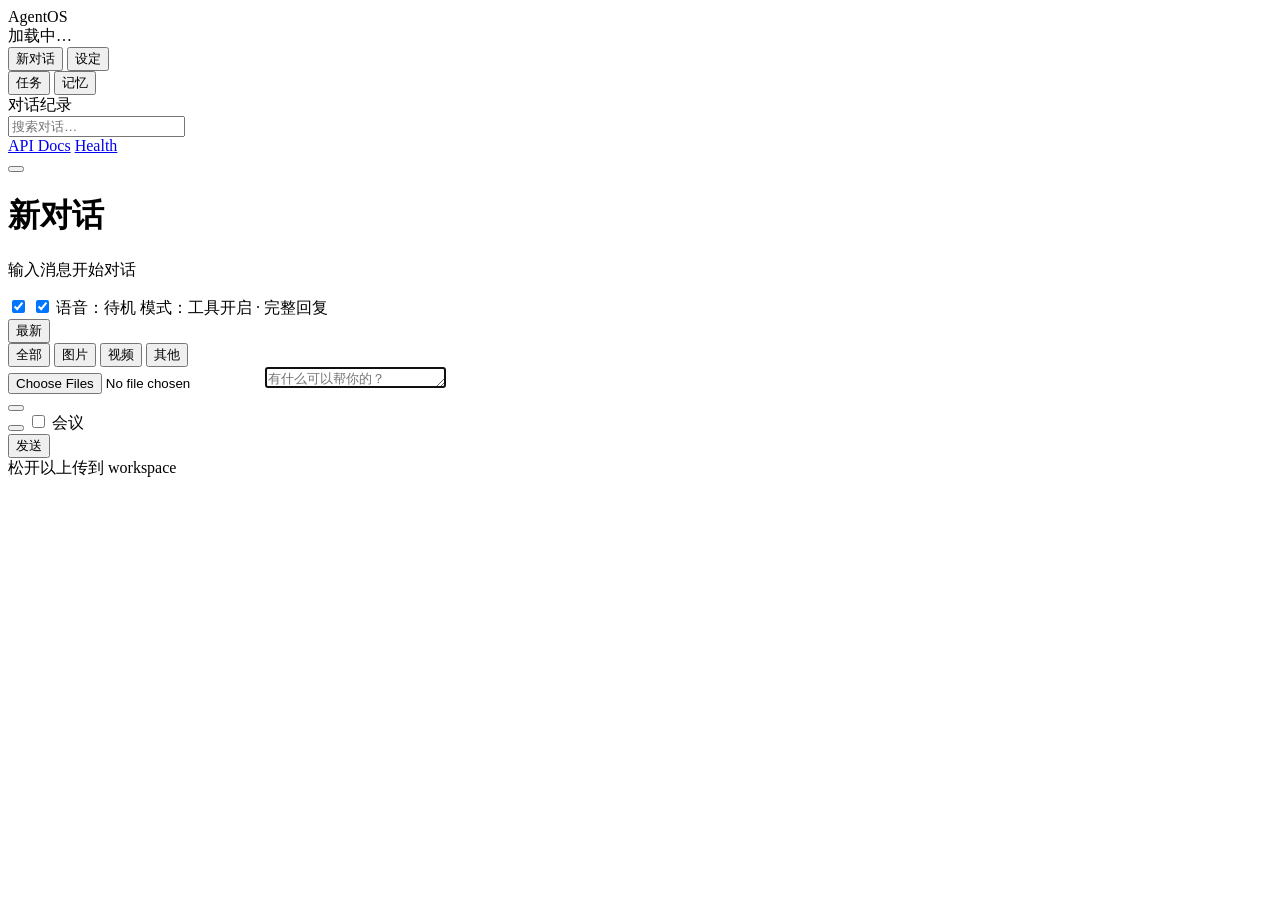
==== app/static/index.html @ 147a90c4 "Initial commit: Eva clean AgentOS fork" ====
<!DOCTYPE html>
<html lang="zh-HK">
<head>
 <meta charset="UTF-8" />
 <meta http-equiv="Content-Type" content="text/html; charset=UTF-8" />
 <meta name="viewport" content="width=device-width, initial-scale=1, viewport-fit=cover, maximum-scale=1" />
 <meta name="theme-color" content="#0d1117" />
 <meta name="apple-mobile-web-app-capable" content="yes" />
 <meta name="apple-mobile-web-app-status-bar-style" content="black-translucent" />
 <meta name="mobile-web-app-capable" content="yes" />
 <meta name="format-detection" content="telephone=no" />
 <meta name="renderer" content="webkit" />
 <meta name="force-rendering" content="webkit" />
 <meta http-equiv="X-UA-Compatible" content="IE=edge,chrome=1" />
 <title>AI 助手</title>
 <link rel="icon" type="image/svg+xml" href="data:image/svg+xml,%3Csvg xmlns='http://www.w3.org/2000/svg' viewBox='0 0 48 48' fill='none'%3E%3Crect x='9' y='18' width='30' height='24' rx='2' stroke='%233fb950' stroke-width='4'/%3E%3Ccircle cx='17' cy='26' r='2' fill='%233fb950'/%3E%3Ccircle cx='31' cy='26' r='2' fill='%233fb950'/%3E%3Cpath d='M24 10V18' stroke='%233fb950' stroke-width='4' stroke-linecap='round'/%3E%3Ccircle cx='24' cy='8' r='2' stroke='%233fb950' stroke-width='4'/%3E%3C/svg%3E" />
 <link rel="stylesheet" href="/static/css/base.css" />
 <link rel="stylesheet" href="/static/css/sidebar.css" />
 <link rel="stylesheet" href="/static/css/messages.css" />
 <link rel="stylesheet" href="/static/css/modals.css" />
 <link rel="stylesheet" href="/static/css/mobile.css" />
 <style>
 /* 先 100vh 再 100dvh：旧 WebView 不识别 dvh 时仍有可用高度，避免首屏 height 失效 */
 :root { --app-height: 100vh; }
 @supports (height: 100dvh) {
  :root { --app-height: 100dvh; }
 }
 html, body {
  height: var(--app-height, 100vh);
  max-height: var(--app-height, 100vh);
  overflow: hidden;
 }
 .composer { position: sticky; bottom: 0; }
 </style>
</head>
<body>
 <!-- Toast 容器 -->
 <div id="toastContainer" class="toast-container"></div>

 <div class="app">
 <aside class="sidebar">
 <div class="brand">
 <div class="logo logo-ipk" data-ipk="robot-one" data-ipk-class="ipk-lg" aria-hidden="true"></div>
 <div>
 <div class="brand-title" id="agentName">AgentOS</div>
 <div class="brand-sub" id="agentMeta">加载中…</div>
 </div>
 </div>

 <button type="button" class="btn primary full icon-inline" id="btnNewChat"><span data-ipk="comment" data-ipk-class="ipk-sm"></span> 新对话</button>
 <button type="button" class="btn full icon-inline" id="btnOpenConfig"><span data-ipk="setting-two" data-ipk-class="ipk-sm"></span> 设定</button>

 <div class="quick-row">
 <button type="button" class="btn ghost-sm icon-inline" id="btnQuickTasks" title="打开任务"><span data-ipk="alarm-clock" data-ipk-class="ipk-xs"></span> 任务</button>
 <button type="button" class="btn ghost-sm icon-inline" id="btnQuickMemory" title="打开记忆"><span data-ipk="brain" data-ipk-class="ipk-xs"></span> 记忆</button>
 </div>

 <div class="section-label icon-inline"><span data-ipk="list" data-ipk-class="ipk-xs"></span> 对话纪录</div>
 <div class="session-search-wrap">
 <input type="search" id="sessionSearch" class="session-search" placeholder="搜索对话…" autocomplete="off" />
 </div>
 <div class="session-list" id="sessionList"></div>

 <div class="sidebar-footer">
 <a href="/docs" target="_blank" rel="noopener" class="icon-inline"><span data-ipk="book-open" data-ipk-class="ipk-xs"></span> API Docs</a>
 <a href="/health" target="_blank" rel="noopener" class="icon-inline"><span data-ipk="like" data-ipk-class="ipk-xs"></span> Health</a>
 </div>
 </aside>

 <main class="main">
 <header class="topbar">
 <div class="topbar-left">
 <button type="button" class="btn icon-btn" id="btnMenu" title="菜单" aria-label="菜单"><span data-ipk="hamburger-button" data-ipk-class="ipk-md"></span></button>
 <div>
 <h1 id="chatTitle" class="icon-inline"><span data-ipk="comment" data-ipk-class="ipk-sm"></span> <span id="chatTitleText">新对话</span></h1>
 <p class="hint" id="sessionHint">输入消息开始对话</p>
 </div>
 </div>
 <div class="top-actions">
 <!-- 工具 / 记忆默认开启，界面不展示开关；保留隐藏 checkbox 供逻辑读取 -->
 <input type="checkbox" id="useTools" class="sr-only" checked tabindex="-1" aria-hidden="true" />
 <input type="checkbox" id="useMemory" class="sr-only" checked tabindex="-1" aria-hidden="true" />
 <span class="hint-chip top-hint-chip" id="voiceHint" title="连续听写：点一次开始、再点停止。识别语言跟随设定→人设→语言（粤语/普通话/英语；「跟随用户」时才自动切换）。建议 Chrome/Edge">语音：待机</span>
 <span class="hint-chip top-hint-chip" id="modeHint" title="默认开启工具=可调用技能（完整模式）；关闭工具=流式回复。可在设定中调整相关能力。">模式：工具开启 · 完整回复</span>
 </div>
 </header>

 <div class="messages-wrap">
 <section class="messages" id="messages" aria-live="polite"></section>
 <button type="button" class="scroll-bottom hidden icon-inline" id="btnScrollBottom" title="回到底部" aria-label="回到底部"><span data-ipk="to-bottom" data-ipk-class="ipk-xs"></span> 最新</button>
 </div>

 <footer class="composer" id="composer">
 <div class="attach-bar hidden" id="attachBar" aria-live="polite">
 <div class="attach-list" id="attachList"></div>
 </div>
 <!-- 上传 / 选用已有 uploads：顶置筛选 · 方块网格（首格上传） -->
 <div class="upload-picker hidden" id="uploadPicker" role="dialog" aria-label="选择或上传文件">
 <div class="upload-picker-filters" id="uploadPickerFilters">
 <button type="button" class="up-filter is-active" data-up-filter="all">全部</button>
 <button type="button" class="up-filter" data-up-filter="image">图片</button>
 <button type="button" class="up-filter" data-up-filter="video">视频</button>
 <button type="button" class="up-filter" data-up-filter="file">其他</button>
 </div>
 <div class="upload-picker-grid" id="uploadPickerGrid"></div>
 </div>
 <div class="composer-shell">
 <div class="composer-box" id="composerBox">
 <input
 type="file"
 id="fileInput"
 class="file-input-hidden"
 multiple
 accept="image/*,video/*,audio/*,.pdf,.txt,.md,.csv,.json,.xlsx,.xls,.docx,.pptx,.zip"
 />
 <textarea
 id="input"
 rows="1"
 placeholder="有什么可以帮你的？"
 autofocus
 ></textarea>
 <div class="composer-toolbar" role="toolbar" aria-label="输入工具">
 <div class="composer-toolbar-left">
 <button type="button" class="btn composer-icon-btn" id="btnAttach" title="上传或选用已有文件" aria-label="附件"><span class="ci" data-ipk="paperclip" data-ipk-class="ipk-sm"></span></button>
 <div class="voice-group" id="voiceGroup">
 <button type="button" class="btn composer-icon-btn" id="btnVoice" title="语音输入（跟随人设语言：粤语/普通话/英语）" aria-label="语音输入" aria-pressed="false"><span class="ci ci-mic" data-ipk="voice" data-ipk-class="ipk-sm"></span></button>
 <label class="voice-meet-wrap" title="会议模式：连续听写、按句加时间戳，适合会议记录">
 <input type="checkbox" id="voiceMeeting" />
 <span class="voice-meet-label">会议</span>
 </label>
 </div>
 </div>
 <div class="composer-toolbar-right">
 <button type="button" class="btn primary btn-send" id="btnSend" title="发送（Enter）" aria-label="发送"><span class="ci ci-send" data-ipk="send" data-ipk-class="ipk-sm"></span><span class="btn-send-label sr-only">发送</span>
 </button>
 </div>
 </div>
 </div>
 <div class="composer-meta">
 <div class="status" id="status"></div>
 </div>
 </div>
 <div class="drop-overlay hidden" id="dropOverlay" aria-hidden="true">
 <div class="drop-overlay-inner">松开以上传到 workspace</div>
 </div>
 </footer>
 </main>
 </div>

 <div class="sidebar-scrim hidden" id="sidebarScrim"></div>

 <!-- Config Modal (? /static/html/config-modal.html ????)-->
 <div id="configModalContainer"></div>

<template id="skeletonTask">
 <div class="card skeleton">
 <div class="card-body">
 <div class="skeleton-line" style="width:60%"></div>
 <div class="skeleton-line" style="width:40%"></div>
 <div class="skeleton-line" style="width:80%"></div>
 </div>
 </div>
 </template>

 
 <!-- Config modal: async (do not block first paint with sync XHR) -->
 <script>
 window.__configModalReady = (function () {
  var p = fetch("/static/html/config-modal.html", { credentials: "same-origin" })
   .then(function (r) {
    if (!r.ok) throw new Error("config modal " + r.status);
    return r.text();
   })
   .then(function (html) {
    var c = document.getElementById("configModalContainer");
    if (c) c.innerHTML = html;
    return true;
   })
   .catch(function (e) {
    console.warn("Failed to load config modal:", e);
    return false;
   });
  return p;
 })();
 </script>

 <!-- Anime.js v4 (local UMD) — empty-state only; missing file must not break app -->
 <!-- 部署时请确保 app/static/vendor/anime.umd.min.js 一并拷贝；加载失败会静默回退静态 UI -->
 <script
  defer
  src="/static/vendor/anime.umd.min.js"
  onerror="console.warn('[AgentOS] anime.umd.min.js failed to load — empty-state animations disabled'); window.anime=null;"
 ></script>
 <script defer src="/static/js/icons.js"></script>
 <script defer src="/static/js/app-core.js"></script>
 <script defer src="/static/js/app-render.js"></script>
 <script defer src="/static/js/app-chat.js"></script>
 <script defer src="/static/js/app-upload.js"></script>
 <script defer src="/static/js/app-voice.js"></script>
 <script defer src="/static/js/app-tts.js"></script>
 <script defer src="/static/js/app-panels.js"></script>
 <script defer src="/static/js/app-config.js"></script>
 <script defer src="/static/js/app-init.js"></script>
</body>
</html>
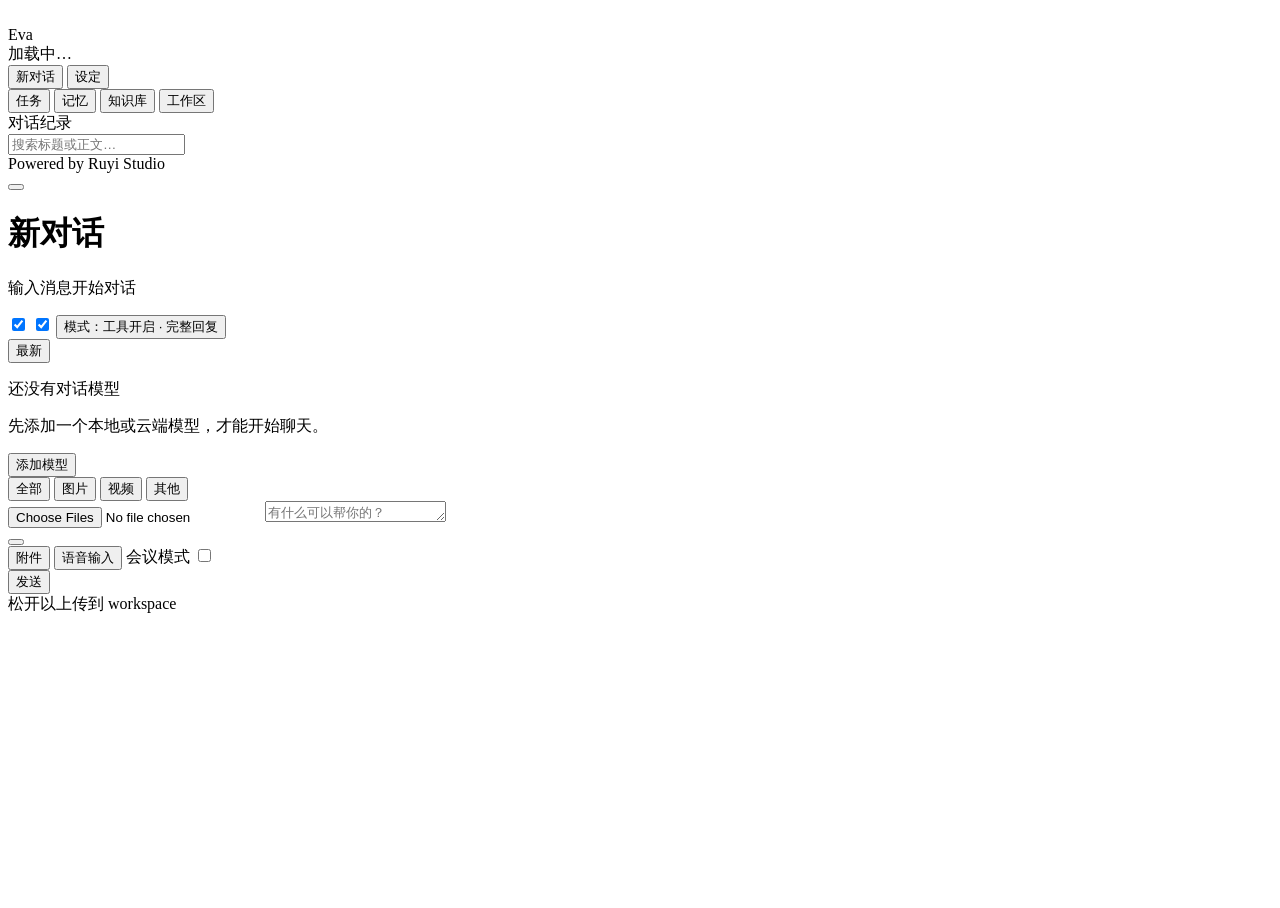
==== commit 5debb1ba: "release: Eva 0.1.0" ====
--- a/app/static/index.html
+++ b/app/static/index.html
@@ -3,8 +3,8 @@
 <head>
  <meta charset="UTF-8" />
  <meta http-equiv="Content-Type" content="text/html; charset=UTF-8" />
- <meta name="viewport" content="width=device-width, initial-scale=1, viewport-fit=cover, maximum-scale=1" />
- <meta name="theme-color" content="#0d1117" />
+ <meta name="viewport" content="width=device-width, initial-scale=1, viewport-fit=cover" />
+ <meta name="theme-color" content="#171717" />
  <meta name="apple-mobile-web-app-capable" content="yes" />
  <meta name="apple-mobile-web-app-status-bar-style" content="black-translucent" />
  <meta name="mobile-web-app-capable" content="yes" />
@@ -13,12 +13,13 @@
  <meta name="force-rendering" content="webkit" />
  <meta http-equiv="X-UA-Compatible" content="IE=edge,chrome=1" />
  <title>AI 助手</title>
- <link rel="icon" type="image/svg+xml" href="data:image/svg+xml,%3Csvg xmlns='http://www.w3.org/2000/svg' viewBox='0 0 48 48' fill='none'%3E%3Crect x='9' y='18' width='30' height='24' rx='2' stroke='%233fb950' stroke-width='4'/%3E%3Ccircle cx='17' cy='26' r='2' fill='%233fb950'/%3E%3Ccircle cx='31' cy='26' r='2' fill='%233fb950'/%3E%3Cpath d='M24 10V18' stroke='%233fb950' stroke-width='4' stroke-linecap='round'/%3E%3Ccircle cx='24' cy='8' r='2' stroke='%233fb950' stroke-width='4'/%3E%3C/svg%3E" />
+ <link rel="icon" type="image/png" href="/static/logo.png" />
  <link rel="stylesheet" href="/static/css/base.css" />
  <link rel="stylesheet" href="/static/css/sidebar.css" />
  <link rel="stylesheet" href="/static/css/messages.css" />
  <link rel="stylesheet" href="/static/css/modals.css" />
  <link rel="stylesheet" href="/static/css/mobile.css" />
+ <link rel="stylesheet" href="/static/css/llama-theme.css" />
  <style>
  /* 先 100vh 再 100dvh：旧 WebView 不识别 dvh 时仍有可用高度，避免首屏 height 失效 */
  :root { --app-height: 100vh; }
@@ -30,7 +31,7 @@
   max-height: var(--app-height, 100vh);
   overflow: hidden;
  }
- .composer { position: sticky; bottom: 0; }
+ /* composer 位置由 messages.css / mobile.css 控制（主页 absolute / 对话 grid 底栏） */
  </style>
 </head>
 <body>
@@ -40,9 +41,9 @@
  <div class="app">
  <aside class="sidebar">
  <div class="brand">
- <div class="logo logo-ipk" data-ipk="robot-one" data-ipk-class="ipk-lg" aria-hidden="true"></div>
+ <div class="logo logo-img" aria-hidden="true"><img src="/static/logo.png" alt="" /></div>
  <div>
- <div class="brand-title" id="agentName">AgentOS</div>
+ <div class="brand-title" id="agentName">Eva</div>
  <div class="brand-sub" id="agentMeta">加载中…</div>
  </div>
  </div>
@@ -53,24 +54,28 @@
  <div class="quick-row">
  <button type="button" class="btn ghost-sm icon-inline" id="btnQuickTasks" title="打开任务"><span data-ipk="alarm-clock" data-ipk-class="ipk-xs"></span> 任务</button>
  <button type="button" class="btn ghost-sm icon-inline" id="btnQuickMemory" title="打开记忆"><span data-ipk="brain" data-ipk-class="ipk-xs"></span> 记忆</button>
+ <button type="button" class="btn ghost-sm icon-inline" id="btnQuickKb" title="打开知识库"><span data-ipk="book-open" data-ipk-class="ipk-xs"></span> 知识库</button>
+ <button type="button" class="btn ghost-sm icon-inline" id="btnQuickWorkspace" title="打开工作区"><span data-ipk="folder-open" data-ipk-class="ipk-xs"></span> 工作区</button>
  </div>
 
  <div class="section-label icon-inline"><span data-ipk="list" data-ipk-class="ipk-xs"></span> 对话纪录</div>
  <div class="session-search-wrap">
- <input type="search" id="sessionSearch" class="session-search" placeholder="搜索对话…" autocomplete="off" />
+ <input type="search" id="sessionSearch" class="session-search" placeholder="搜索标题或正文…" autocomplete="off" />
  </div>
  <div class="session-list" id="sessionList"></div>
 
  <div class="sidebar-footer">
- <a href="/docs" target="_blank" rel="noopener" class="icon-inline"><span data-ipk="book-open" data-ipk-class="ipk-xs"></span> API Docs</a>
- <a href="/health" target="_blank" rel="noopener" class="icon-inline"><span data-ipk="like" data-ipk-class="ipk-xs"></span> Health</a>
+ <div class="sidebar-brand-mark" title="Ruyi Studio">
+  <span class="sidebar-brand-label">Powered by</span>
+  <span class="sidebar-brand-name">Ruyi Studio</span>
+ </div>
  </div>
  </aside>
 
  <main class="main">
  <header class="topbar">
  <div class="topbar-left">
- <button type="button" class="btn icon-btn" id="btnMenu" title="菜单" aria-label="菜单"><span data-ipk="hamburger-button" data-ipk-class="ipk-md"></span></button>
+ <button type="button" class="btn icon-btn" id="btnMenu" title="菜单" aria-label="菜单" aria-expanded="true" aria-controls="sessionList"><span data-ipk="hamburger-button" data-ipk-class="ipk-md"></span></button>
  <div>
  <h1 id="chatTitle" class="icon-inline"><span data-ipk="comment" data-ipk-class="ipk-sm"></span> <span id="chatTitleText">新对话</span></h1>
  <p class="hint" id="sessionHint">输入消息开始对话</p>
@@ -80,8 +85,8 @@
  <!-- 工具 / 记忆默认开启，界面不展示开关；保留隐藏 checkbox 供逻辑读取 -->
  <input type="checkbox" id="useTools" class="sr-only" checked tabindex="-1" aria-hidden="true" />
  <input type="checkbox" id="useMemory" class="sr-only" checked tabindex="-1" aria-hidden="true" />
- <span class="hint-chip top-hint-chip" id="voiceHint" title="连续听写：点一次开始、再点停止。识别语言跟随设定→人设→语言（粤语/普通话/英语；「跟随用户」时才自动切换）。建议 Chrome/Edge">语音：待机</span>
- <span class="hint-chip top-hint-chip" id="modeHint" title="默认开启工具=可调用技能（完整模式）；关闭工具=流式回复。可在设定中调整相关能力。">模式：工具开启 · 完整回复</span>
+ <span class="hint-chip top-hint-chip is-idle" id="voiceHint" hidden title="连续听写：点一次开始、再点停止。识别语言跟随设定→人设→语言（粤语/普通话/英语；「跟随用户」时才自动切换）。建议 Chrome/Edge">语音：待机</span>
+ <button type="button" class="hint-chip top-hint-chip mode-chip" id="modeHint" title="点一下切换：工具开启=可调用技能（完整回复）；关闭=流式回复。">模式：工具开启 · 完整回复</button>
  </div>
  </header>
 
@@ -91,6 +96,18 @@
  </div>
 
  <footer class="composer" id="composer">
+ <!-- 空会话：产品名；左上角才是用户给 Agent 的名字。没模型时引导去添加 -->
+ <div class="home-hero-head" id="homeHeroHead" hidden>
+  <h2 class="home-hero-title" id="homeHeroTitle">EVA System OS</h2>
+  <p class="home-hero-sub" id="homeHeroSub">有什么可以帮你的？</p>
+ </div>
+ <div class="home-setup hidden" id="homeSetup">
+  <p class="home-setup-title">还没有对话模型</p>
+  <p class="home-setup-hint">先添加一个本地或云端模型，才能开始聊天。</p>
+  <button type="button" class="btn primary icon-inline" id="btnHomeAddLlm">
+   <span data-ipk="lightning" data-ipk-class="ipk-xs"></span> 添加模型
+  </button>
+ </div>
  <div class="attach-bar hidden" id="attachBar" aria-live="polite">
  <div class="attach-list" id="attachList"></div>
  </div>
@@ -117,21 +134,36 @@
  id="input"
  rows="1"
  placeholder="有什么可以帮你的？"
- autofocus
+ enterkeyhint="send"
+ autocomplete="off"
+ autocapitalize="sentences"
+ autocorrect="on"
+ spellcheck="true"
  ></textarea>
  <div class="composer-toolbar" role="toolbar" aria-label="输入工具">
  <div class="composer-toolbar-left">
- <button type="button" class="btn composer-icon-btn" id="btnAttach" title="上传或选用已有文件" aria-label="附件"><span class="ci" data-ipk="paperclip" data-ipk-class="ipk-sm"></span></button>
- <div class="voice-group" id="voiceGroup">
- <button type="button" class="btn composer-icon-btn" id="btnVoice" title="语音输入（跟随人设语言：粤语/普通话/英语）" aria-label="语音输入" aria-pressed="false"><span class="ci ci-mic" data-ipk="voice" data-ipk-class="ipk-sm"></span></button>
- <label class="voice-meet-wrap" title="会议模式：连续听写、按句加时间戳，适合会议记录">
+ <div class="composer-plus-wrap" id="composerPlusWrap">
+ <button type="button" class="btn composer-icon-btn" id="btnComposerPlus" title="添加" aria-label="添加" aria-haspopup="menu" aria-expanded="false" aria-controls="composerPlusMenu"><span class="ci" data-ipk="plus" data-ipk-class="ipk-sm"></span></button>
+ <div class="composer-plus-menu hidden" id="composerPlusMenu" role="menu">
+ <button type="button" class="composer-plus-item" id="btnAttach" role="menuitem" title="上传或选用已有文件"><span data-ipk="paperclip" data-ipk-class="ipk-sm"></span><span>附件</span></button>
+ <button type="button" class="composer-plus-item" id="btnVoice" role="menuitem" title="语音输入（跟随人设语言：粤语/普通话/英语）" aria-label="语音输入" aria-pressed="false"><span class="ci ci-mic" data-ipk="voice" data-ipk-class="ipk-sm"></span><span id="btnVoiceLabel">语音输入</span></button>
+ <label class="composer-plus-item voice-meet-wrap" title="会议模式：连续听写、按句加时间戳，适合会议记录">
+ <span data-ipk="people" data-ipk-class="ipk-sm"></span>
+ <span class="voice-meet-label">会议模式</span>
  <input type="checkbox" id="voiceMeeting" />
- <span class="voice-meet-label">会议</span>
  </label>
  </div>
  </div>
+ </div>
  <div class="composer-toolbar-right">
- <button type="button" class="btn primary btn-send" id="btnSend" title="发送（Enter）" aria-label="发送"><span class="ci ci-send" data-ipk="send" data-ipk-class="ipk-sm"></span><span class="btn-send-label sr-only">发送</span>
+ <button type="button" class="btn primary btn-send is-empty" id="btnSend" title="发送（Enter）" aria-label="发送">
+  <span class="btn-send-face btn-send-face--go" aria-hidden="true">
+   <span class="ci ci-send" data-ipk="send" data-ipk-class="ipk-sm"></span>
+  </span>
+  <span class="btn-send-face btn-send-face--stop" aria-hidden="true">
+   <span class="btn-send-stop-sq"></span>
+  </span>
+  <span class="btn-send-label sr-only">发送</span>
  </button>
  </div>
  </div>
@@ -140,6 +172,8 @@
  <div class="status" id="status"></div>
  </div>
  </div>
+ <!-- 空会话快捷建议（居中模式挂在输入框下方） -->
+ <div class="home-hero-chips hidden" id="homeHeroChips" aria-label="快速开始"></div>
  <div class="drop-overlay hidden" id="dropOverlay" aria-hidden="true">
  <div class="drop-overlay-inner">松开以上传到 workspace</div>
  </div>
@@ -184,13 +218,6 @@
  })();
  </script>
 
- <!-- Anime.js v4 (local UMD) — empty-state only; missing file must not break app -->
- <!-- 部署时请确保 app/static/vendor/anime.umd.min.js 一并拷贝；加载失败会静默回退静态 UI -->
- <script
-  defer
-  src="/static/vendor/anime.umd.min.js"
-  onerror="console.warn('[AgentOS] anime.umd.min.js failed to load — empty-state animations disabled'); window.anime=null;"
- ></script>
  <script defer src="/static/js/icons.js"></script>
  <script defer src="/static/js/app-core.js"></script>
  <script defer src="/static/js/app-render.js"></script>
@@ -199,6 +226,7 @@
  <script defer src="/static/js/app-voice.js"></script>
  <script defer src="/static/js/app-tts.js"></script>
  <script defer src="/static/js/app-panels.js"></script>
+ <script defer src="/static/js/app-workspace.js"></script>
  <script defer src="/static/js/app-config.js"></script>
  <script defer src="/static/js/app-init.js"></script>
 </body>
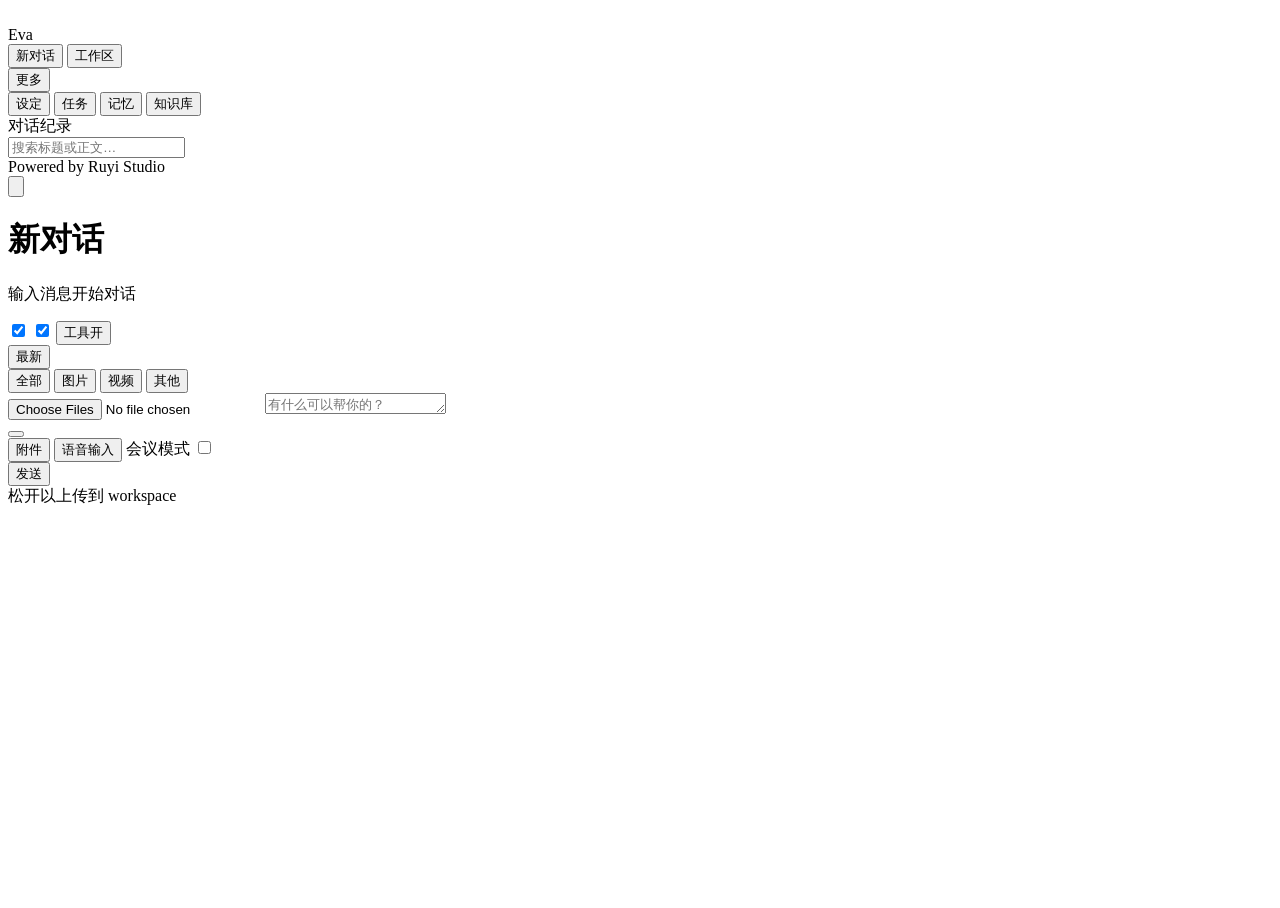
==== commit bb21bdb2: "release: Eva 0.1.4" ====
--- a/app/static/index.html
+++ b/app/static/index.html
@@ -14,12 +14,16 @@
  <meta http-equiv="X-UA-Compatible" content="IE=edge,chrome=1" />
  <title>AI 助手</title>
  <link rel="icon" type="image/png" href="/static/logo.png" />
- <link rel="stylesheet" href="/static/css/base.css" />
- <link rel="stylesheet" href="/static/css/sidebar.css" />
- <link rel="stylesheet" href="/static/css/messages.css" />
- <link rel="stylesheet" href="/static/css/modals.css" />
- <link rel="stylesheet" href="/static/css/mobile.css" />
- <link rel="stylesheet" href="/static/css/llama-theme.css" />
+ <link rel="stylesheet" href="/static/css/base.css?v=ux9" />
+ <link rel="stylesheet" href="/static/css/sidebar.css?v=ux9" />
+ <link rel="stylesheet" href="/static/css/messages.css?v=ux9" />
+ <link rel="stylesheet" href="/static/css/modals.css?v=ux9" />
+ <link rel="stylesheet" href="/static/css/mobile.css?v=ux9" />
+ <link rel="stylesheet" href="/static/css/llama-theme.css?v=ux9" />
+ <link rel="stylesheet" href="/static/css/motion.css?v=ux9" />
+ <link rel="stylesheet" href="/static/css/chat-c.css?v=ux9" />
+ <link rel="stylesheet" href="/static/css/mobile-polish.css?v=ux9" />
+<link rel="stylesheet" href="/static/css/chat-layout.css?v=ux9" />
  <style>
  /* 先 100vh 再 100dvh：旧 WebView 不识别 dvh 时仍有可用高度，避免首屏 height 失效 */
  :root { --app-height: 100vh; }
@@ -31,7 +35,7 @@
   max-height: var(--app-height, 100vh);
   overflow: hidden;
  }
- /* composer 位置由 messages.css / mobile.css 控制（主页 absolute / 对话 grid 底栏） */
+ /* composer：悬浮输入岛（chat-c）；空态欢迎在 messages */
  </style>
 </head>
 <body>
@@ -41,21 +45,24 @@
  <div class="app">
  <aside class="sidebar">
  <div class="brand">
- <div class="logo logo-img" aria-hidden="true"><img src="/static/logo.png" alt="" /></div>
+ <div class="logo logo-img logo-menu" id="btnLogoMenu" role="button" tabindex="0" title="折叠/展开侧栏" aria-label="折叠/展开侧栏" aria-controls="sessionList"><img src="/static/logo.png" alt="" /></div>
  <div>
  <div class="brand-title" id="agentName">Eva</div>
- <div class="brand-sub" id="agentMeta">加载中…</div>
- </div>
- </div>
-
- <button type="button" class="btn primary full icon-inline" id="btnNewChat"><span data-ipk="comment" data-ipk-class="ipk-sm"></span> 新对话</button>
- <button type="button" class="btn full icon-inline" id="btnOpenConfig"><span data-ipk="setting-two" data-ipk-class="ipk-sm"></span> 设定</button>
+ <div class="brand-sub" id="agentMeta" hidden style="display:none"></div>
+ </div>
+ </div>
+
+ <button type="button" class="btn primary full icon-inline" id="btnNewChat" title="新对话" aria-label="新对话"><span data-ipk="comment" data-ipk-class="ipk-sm"></span> 新对话</button>
+ <button type="button" class="btn full icon-inline" id="btnQuickWorkspace" title="打开工作区" aria-label="工作区"><span data-ipk="folder-open" data-ipk-class="ipk-sm"></span> 工作区</button>
 
  <div class="quick-row">
- <button type="button" class="btn ghost-sm icon-inline" id="btnQuickTasks" title="打开任务"><span data-ipk="alarm-clock" data-ipk-class="ipk-xs"></span> 任务</button>
- <button type="button" class="btn ghost-sm icon-inline" id="btnQuickMemory" title="打开记忆"><span data-ipk="brain" data-ipk-class="ipk-xs"></span> 记忆</button>
- <button type="button" class="btn ghost-sm icon-inline" id="btnQuickKb" title="打开知识库"><span data-ipk="book-open" data-ipk-class="ipk-xs"></span> 知识库</button>
- <button type="button" class="btn ghost-sm icon-inline" id="btnQuickWorkspace" title="打开工作区"><span data-ipk="folder-open" data-ipk-class="ipk-xs"></span> 工作区</button>
+ <button type="button" class="btn ghost-sm icon-inline" id="btnQuickMore" title="设定、任务、记忆、知识库" aria-expanded="false" aria-controls="quickRowMore"><span data-ipk="all-application" data-ipk-class="ipk-sm"></span> 更多</button>
+ </div>
+ <div class="quick-row-more" id="quickRowMore">
+ <button type="button" class="btn ghost-sm icon-inline" id="btnOpenConfig" title="设定" aria-label="设定"><span data-ipk="setting-two" data-ipk-class="ipk-sm"></span> 设定</button>
+ <button type="button" class="btn ghost-sm icon-inline" id="btnQuickTasks" title="打开任务"><span data-ipk="alarm-clock" data-ipk-class="ipk-sm"></span> 任务</button>
+ <button type="button" class="btn ghost-sm icon-inline" id="btnQuickMemory" title="打开记忆"><span data-ipk="brain" data-ipk-class="ipk-sm"></span> 记忆</button>
+ <button type="button" class="btn ghost-sm icon-inline" id="btnQuickKb" title="打开知识库"><span data-ipk="book-open" data-ipk-class="ipk-sm"></span> 知识库</button>
  </div>
 
  <div class="section-label icon-inline"><span data-ipk="list" data-ipk-class="ipk-xs"></span> 对话纪录</div>
@@ -75,18 +82,25 @@
  <main class="main">
  <header class="topbar">
  <div class="topbar-left">
- <button type="button" class="btn icon-btn" id="btnMenu" title="菜单" aria-label="菜单" aria-expanded="true" aria-controls="sessionList"><span data-ipk="hamburger-button" data-ipk-class="ipk-md"></span></button>
- <div>
+ <button type="button" class="btn topbar-avatar-btn" id="btnMenu" title="菜单" aria-label="菜单" aria-expanded="true" aria-controls="sessionList"><img src="/static/logo.png" alt="" /></button>
  <h1 id="chatTitle" class="icon-inline"><span data-ipk="comment" data-ipk-class="ipk-sm"></span> <span id="chatTitleText">新对话</span></h1>
- <p class="hint" id="sessionHint">输入消息开始对话</p>
- </div>
+ <p class="hint sr-only" id="sessionHint">输入消息开始对话</p>
  </div>
  <div class="top-actions">
  <!-- 工具 / 记忆默认开启，界面不展示开关；保留隐藏 checkbox 供逻辑读取 -->
  <input type="checkbox" id="useTools" class="sr-only" checked tabindex="-1" aria-hidden="true" />
  <input type="checkbox" id="useMemory" class="sr-only" checked tabindex="-1" aria-hidden="true" />
  <span class="hint-chip top-hint-chip is-idle" id="voiceHint" hidden title="连续听写：点一次开始、再点停止。识别语言跟随设定→人设→语言（粤语/普通话/英语；「跟随用户」时才自动切换）。建议 Chrome/Edge">语音：待机</span>
- <button type="button" class="hint-chip top-hint-chip mode-chip" id="modeHint" title="点一下切换：工具开启=可调用技能（完整回复）；关闭=流式回复。">模式：工具开启 · 完整回复</button>
+ <button type="button" class="hint-chip top-hint-chip mode-chip" id="modeHint" title="点一下切换：工具开启=可调用技能（完整回复）；关闭=流式回复。">工具开</button>
+ <div class="top-auth-wrap" id="topAuthWrap" hidden>
+  <button type="button" class="hint-chip top-hint-chip top-auth-btn" id="btnTopAuth" aria-haspopup="menu" aria-expanded="false" title="账号菜单">
+   <span id="topAuthLabel">—</span><span class="top-auth-caret" aria-hidden="true">▾</span>
+  </button>
+  <div class="top-auth-menu" id="topAuthMenu" hidden role="menu">
+   <button type="button" class="top-auth-item" role="menuitem" id="btnTopAuthRename">修改称呼</button>
+   <button type="button" class="top-auth-item is-danger" role="menuitem" id="btnTopAuthLogout">注销</button>
+  </div>
+ </div>
  </div>
  </header>
 
@@ -96,12 +110,12 @@
  </div>
 
  <footer class="composer" id="composer">
- <!-- 空会话：产品名；左上角才是用户给 Agent 的名字。没模型时引导去添加 -->
- <div class="home-hero-head" id="homeHeroHead" hidden>
-  <h2 class="home-hero-title" id="homeHeroTitle">EVA System OS</h2>
-  <p class="home-hero-sub" id="homeHeroSub">有什么可以帮你的？</p>
- </div>
- <div class="home-setup hidden" id="homeSetup">
+ <!-- 空态欢迎台改到 #messages（文档流）；composer 始终底栏 -->
+ <div class="home-hero-head" id="homeHeroHead" hidden aria-hidden="true">
+  <h2 class="home-hero-title" id="homeHeroTitle">有什么可以帮你的？</h2>
+  <p class="home-hero-sub" id="homeHeroSub">选一个开始，或直接在下方输入</p>
+ </div>
+ <div class="home-setup hidden" id="homeSetup" hidden>
   <p class="home-setup-title">还没有对话模型</p>
   <p class="home-setup-hint">先添加一个本地或云端模型，才能开始聊天。</p>
   <button type="button" class="btn primary icon-inline" id="btnHomeAddLlm">
@@ -172,8 +186,8 @@
  <div class="status" id="status"></div>
  </div>
  </div>
- <!-- 空会话快捷建议（居中模式挂在输入框下方） -->
- <div class="home-hero-chips hidden" id="homeHeroChips" aria-label="快速开始"></div>
+ <!-- 空态能力卡改到 #messages；保留节点供旧逻辑隐藏 -->
+ <div class="home-hero-chips hidden" id="homeHeroChips" aria-label="快速开始" hidden></div>
  <div class="drop-overlay hidden" id="dropOverlay" aria-hidden="true">
  <div class="drop-overlay-inner">松开以上传到 workspace</div>
  </div>
@@ -200,7 +214,7 @@
  <!-- Config modal: async (do not block first paint with sync XHR) -->
  <script>
  window.__configModalReady = (function () {
-  var p = fetch("/static/html/config-modal.html", { credentials: "same-origin" })
+  var p = fetch("/static/html/config-modal.html?v=ux9", { credentials: "same-origin" })
    .then(function (r) {
     if (!r.ok) throw new Error("config modal " + r.status);
     return r.text();
@@ -219,15 +233,17 @@
  </script>
 
  <script defer src="/static/js/icons.js"></script>
- <script defer src="/static/js/app-core.js"></script>
- <script defer src="/static/js/app-render.js"></script>
- <script defer src="/static/js/app-chat.js"></script>
+ <script defer src="/static/js/app-core.js?v=ux9"></script>
+ <script defer src="/static/js/app-render.js?v=ux9"></script>
+ <script defer src="/static/js/app-chat.js?v=ux9"></script>
  <script defer src="/static/js/app-upload.js"></script>
  <script defer src="/static/js/app-voice.js"></script>
  <script defer src="/static/js/app-tts.js"></script>
  <script defer src="/static/js/app-panels.js"></script>
  <script defer src="/static/js/app-workspace.js"></script>
- <script defer src="/static/js/app-config.js"></script>
- <script defer src="/static/js/app-init.js"></script>
+ <script defer src="/static/js/app-config.js?v=ux9"></script>
+ <script defer src="/static/js/app-model-routing.js?v=ux9"></script>
+ <script defer src="/static/js/app-init.js?v=ux9"></script>
+<script defer src="/static/js/app-chat-ux.js?v=ux9"></script>
 </body>
-</html>+</html>
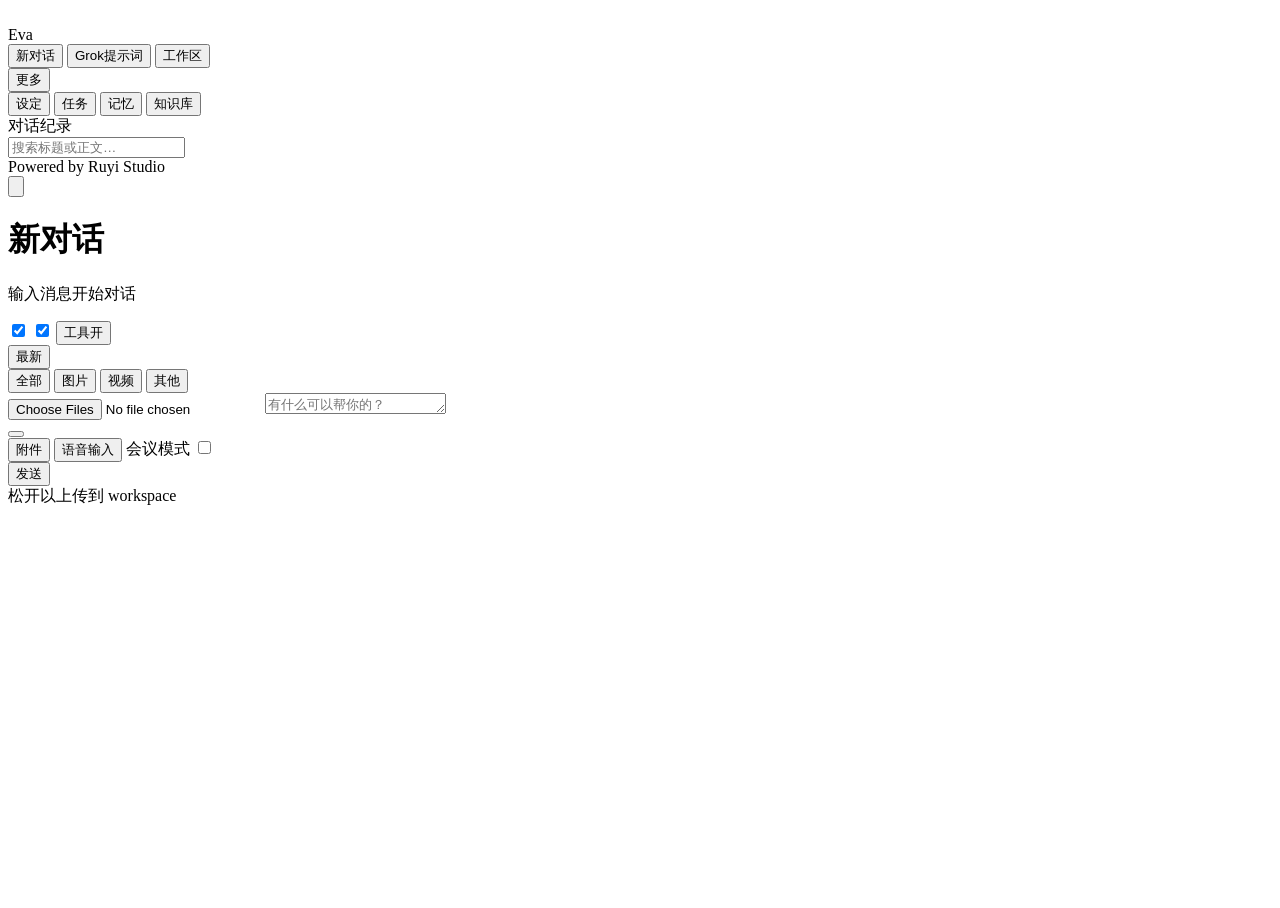
==== commit 06ac9e36: "release: Eva 0.1.16" ====
--- a/app/static/index.html
+++ b/app/static/index.html
@@ -16,14 +16,15 @@
  <link rel="icon" type="image/png" href="/static/logo.png" />
  <link rel="stylesheet" href="/static/css/base.css?v=ux9" />
  <link rel="stylesheet" href="/static/css/sidebar.css?v=ux9" />
- <link rel="stylesheet" href="/static/css/messages.css?v=ux9" />
+ <link rel="stylesheet" href="/static/css/messages.css?v=ux9-af4" />
  <link rel="stylesheet" href="/static/css/modals.css?v=ux9" />
  <link rel="stylesheet" href="/static/css/mobile.css?v=ux9" />
  <link rel="stylesheet" href="/static/css/llama-theme.css?v=ux9" />
- <link rel="stylesheet" href="/static/css/motion.css?v=ux9" />
+ <link rel="stylesheet" href="/static/css/motion.css?v=ux10" />
  <link rel="stylesheet" href="/static/css/chat-c.css?v=ux9" />
  <link rel="stylesheet" href="/static/css/mobile-polish.css?v=ux9" />
 <link rel="stylesheet" href="/static/css/chat-layout.css?v=ux9" />
+<link rel="stylesheet" href="/static/css/avatar-round.css?v=av1" />
  <style>
  /* 先 100vh 再 100dvh：旧 WebView 不识别 dvh 时仍有可用高度，避免首屏 height 失效 */
  :root { --app-height: 100vh; }
@@ -49,10 +50,12 @@
  <div>
  <div class="brand-title" id="agentName">Eva</div>
  <div class="brand-sub" id="agentMeta" hidden style="display:none"></div>
+ <button type="button" class="brand-update" id="evaUpdateBadge" hidden title="发现新版本，点击查看说明"></button>
  </div>
  </div>
 
  <button type="button" class="btn primary full icon-inline" id="btnNewChat" title="新对话" aria-label="新对话"><span data-ipk="comment" data-ipk-class="ipk-sm"></span> 新对话</button>
+ <button type="button" class="btn full icon-inline" id="btnQuickPromptStudio" title="Grok提示词（生成 / 检查 Grok Imagine 图像与视频提示词）" aria-label="Grok提示词"><span data-ipk="picture" data-ipk-class="ipk-sm"></span> Grok提示词</button>
  <button type="button" class="btn full icon-inline" id="btnQuickWorkspace" title="打开工作区" aria-label="工作区"><span data-ipk="folder-open" data-ipk-class="ipk-sm"></span> 工作区</button>
 
  <div class="quick-row">
@@ -234,16 +237,19 @@
 
  <script defer src="/static/js/icons.js"></script>
  <script defer src="/static/js/app-core.js?v=ux9"></script>
- <script defer src="/static/js/app-render.js?v=ux9"></script>
- <script defer src="/static/js/app-chat.js?v=ux9"></script>
+ <script defer src="/static/js/app-render.js?v=ux9-af4"></script>
+ <script defer src="/static/js/app-chat.js?v=ux9-af1"></script>
  <script defer src="/static/js/app-upload.js"></script>
  <script defer src="/static/js/app-voice.js"></script>
  <script defer src="/static/js/app-tts.js"></script>
- <script defer src="/static/js/app-panels.js"></script>
+ <script defer src="/static/js/app-panels.js?v=kbfix1"></script>
  <script defer src="/static/js/app-workspace.js"></script>
  <script defer src="/static/js/app-config.js?v=ux9"></script>
  <script defer src="/static/js/app-model-routing.js?v=ux9"></script>
+ <script defer src="/static/js/app-llm-failover.js?v=fo2"></script>
  <script defer src="/static/js/app-init.js?v=ux9"></script>
 <script defer src="/static/js/app-chat-ux.js?v=ux9"></script>
+<script defer src="/static/js/app-update.js?v=upd1"></script>
+<script defer src="/static/js/app-prompt-studio.js?v=ips18"></script>
 </body>
 </html>
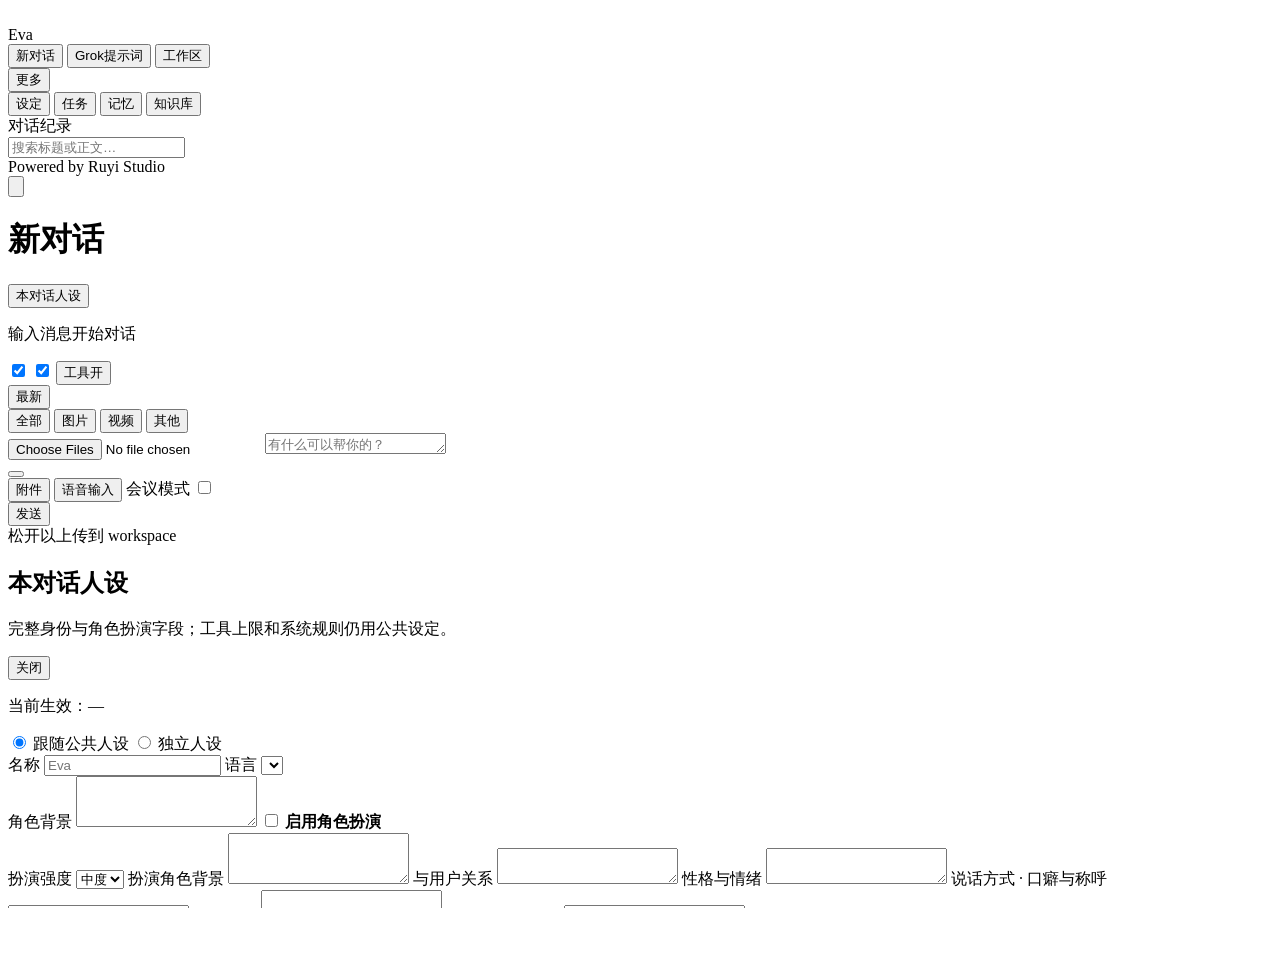
==== commit 399bc5d4: "实现会话人设、会话检索与演化人格可编辑表格 - 会话菜单新增「本对话人设」弹窗：完整身份/角色字段，跟随公共或独立快照，支持保存与恢复公共；缺省 inherit，metadata 缺失或空白清空回公共" ====
--- a/app/static/index.html
+++ b/app/static/index.html
@@ -15,9 +15,9 @@
  <title>AI 助手</title>
  <link rel="icon" type="image/png" href="/static/logo.png" />
  <link rel="stylesheet" href="/static/css/base.css?v=ux9" />
- <link rel="stylesheet" href="/static/css/sidebar.css?v=ux9" />
+ <link rel="stylesheet" href="/static/css/sidebar.css?v=persona1" />
  <link rel="stylesheet" href="/static/css/messages.css?v=ux9-af4" />
- <link rel="stylesheet" href="/static/css/modals.css?v=ux9" />
+ <link rel="stylesheet" href="/static/css/modals.css?v=persona1" />
  <link rel="stylesheet" href="/static/css/mobile.css?v=ux9" />
  <link rel="stylesheet" href="/static/css/llama-theme.css?v=ux9" />
  <link rel="stylesheet" href="/static/css/motion.css?v=ux10" />
@@ -87,6 +87,7 @@
  <div class="topbar-left">
  <button type="button" class="btn topbar-avatar-btn" id="btnMenu" title="菜单" aria-label="菜单" aria-expanded="true" aria-controls="sessionList"><img src="/static/logo.png" alt="" /></button>
  <h1 id="chatTitle" class="icon-inline"><span data-ipk="comment" data-ipk-class="ipk-sm"></span> <span id="chatTitleText">新对话</span></h1>
+ <button type="button" class="btn ghost-sm icon-inline" id="btnSessionPersona" title="本对话人设" aria-label="本对话人设"><span data-ipk="robot-one" data-ipk-class="ipk-sm"></span> 本对话人设</button>
  <p class="hint sr-only" id="sessionHint">输入消息开始对话</p>
  </div>
  <div class="top-actions">
@@ -198,7 +199,83 @@
  </main>
  </div>
 
- <div class="sidebar-scrim hidden" id="sidebarScrim"></div>
+
+<div class="modal-backdrop hidden" id="sessionPersonaBackdrop" role="dialog" aria-modal="true" aria-labelledby="sessionPersonaTitle">
+  <div class="modal" id="sessionPersonaModal">
+    <header class="modal-header">
+      <div>
+        <h2 id="sessionPersonaTitle" class="icon-inline"><span data-ipk="robot-one" data-ipk-class="ipk-sm"></span> 本对话人设</h2>
+        <p class="hint">完整身份与角色扮演字段；工具上限和系统规则仍用公共设定。</p>
+      </div>
+      <button type="button" class="btn icon-inline" id="btnCloseSessionPersona"><span data-ipk="close" data-ipk-class="ipk-sm"></span> 关闭</button>
+    </header>
+    <div class="modal-body">
+      <p class="sp-source" id="spSourceLine">当前生效：—</p>
+      <div class="sp-mode-row">
+        <label><input type="radio" name="spMode" id="spModeInherit" value="inherit" checked /> 跟随公共人设</label>
+        <label><input type="radio" name="spMode" id="spModeOverride" value="override" /> 独立人设</label>
+      </div>
+      <p class="sp-hint" id="spRoleHint" hidden></p>
+      <form class="sp-form" id="spForm">
+        <div class="sp-edit-fields agent-form-compact">
+          <div class="agent-id-row">
+            <div class="agent-id-fields">
+              <label class="agent-field">名称
+                <input id="spAgentName" type="text" maxlength="80" placeholder="Eva" />
+              </label>
+              <label class="agent-field">语言
+                <select id="spLanguage"></select>
+              </label>
+            </div>
+          </div>
+          <label class="agent-field">角色背景
+            <textarea id="spRoleBackground" class="agent-ta-sm" rows="3" maxlength="8000"></textarea>
+          </label>
+          <label class="agent-roleplay-toggle" for="spRoleplayEnabled">
+            <input type="checkbox" id="spRoleplayEnabled" />
+            <span class="agent-roleplay-toggle-text"><strong>启用角色扮演</strong></span>
+          </label>
+          <div id="spRoleplayFields" class="roleplay-fields">
+            <label class="agent-field">扮演强度
+              <select id="spRoleplayIntensity">
+                <option value="light">轻度</option>
+                <option value="medium" selected>中度</option>
+                <option value="deep">深度</option>
+              </select>
+            </label>
+            <label class="agent-field">扮演角色背景
+              <textarea id="spRoleplayBackground" class="agent-ta-sm" rows="3" maxlength="8000"></textarea>
+            </label>
+            <label class="agent-field">与用户关系
+              <textarea id="spRelationship" class="agent-ta-sm" rows="2" maxlength="8000"></textarea>
+            </label>
+            <label class="agent-field">性格与情绪
+              <textarea id="spPersonality" class="agent-ta-sm" rows="2" maxlength="8000"></textarea>
+            </label>
+            <label class="agent-field">说话方式 · 口癖与称呼
+              <textarea id="spSpeechPatterns" class="agent-ta-sm" rows="2" maxlength="8000"></textarea>
+            </label>
+            <label class="agent-field">示例对话
+              <textarea id="spExampleDialogue" class="agent-ta" rows="3" maxlength="8000"></textarea>
+            </label>
+            <label class="agent-field">破戏 / OOC 规则
+              <textarea id="spOocRules" class="agent-ta-sm" rows="2" maxlength="8000"></textarea>
+            </label>
+          </div>
+        </div>
+      </form>
+      <p class="form-msg" id="msgSessionPersona"></p>
+      <div class="agent-form-actions">
+        <div class="cfg-tool-cluster">
+          <button type="button" class="cfg-tool" id="btnSpRestore">恢复公共人设</button>
+          <button type="button" class="cfg-tool is-primary" id="btnSpSave">保存</button>
+        </div>
+      </div>
+    </div>
+  </div>
+</div>
+
+<div class="sidebar-scrim hidden" id="sidebarScrim"></div>
 
  <!-- Config Modal (? /static/html/config-modal.html ????)-->
  <div id="configModalContainer"></div>
@@ -217,7 +294,7 @@
  <!-- Config modal: async (do not block first paint with sync XHR) -->
  <script>
  window.__configModalReady = (function () {
-  var p = fetch("/static/html/config-modal.html?v=ux9", { credentials: "same-origin" })
+  var p = fetch("/static/html/config-modal.html?v=persona1", { credentials: "same-origin" })
    .then(function (r) {
     if (!r.ok) throw new Error("config modal " + r.status);
     return r.text();
@@ -236,18 +313,19 @@
  </script>
 
  <script defer src="/static/js/icons.js"></script>
- <script defer src="/static/js/app-core.js?v=ux9"></script>
- <script defer src="/static/js/app-render.js?v=ux9-af4"></script>
- <script defer src="/static/js/app-chat.js?v=ux9-af1"></script>
+ <script defer src="/static/js/app-core.js?v=persona1"></script>
+ <script defer src="/static/js/app-render.js?v=process-consent-1"></script>
+ <script defer src="/static/js/app-chat.js?v=persona1"></script>
  <script defer src="/static/js/app-upload.js"></script>
  <script defer src="/static/js/app-voice.js"></script>
  <script defer src="/static/js/app-tts.js"></script>
  <script defer src="/static/js/app-panels.js?v=kbfix1"></script>
  <script defer src="/static/js/app-workspace.js"></script>
- <script defer src="/static/js/app-config.js?v=ux9"></script>
+ <script defer src="/static/js/app-session-persona.js?v=persona1"></script>
+ <script defer src="/static/js/app-config.js?v=persona1"></script>
  <script defer src="/static/js/app-model-routing.js?v=ux9"></script>
  <script defer src="/static/js/app-llm-failover.js?v=fo2"></script>
- <script defer src="/static/js/app-init.js?v=ux9"></script>
+ <script defer src="/static/js/app-init.js?v=persona1"></script>
 <script defer src="/static/js/app-chat-ux.js?v=ux9"></script>
 <script defer src="/static/js/app-update.js?v=upd1"></script>
 <script defer src="/static/js/app-prompt-studio.js?v=ips18"></script>
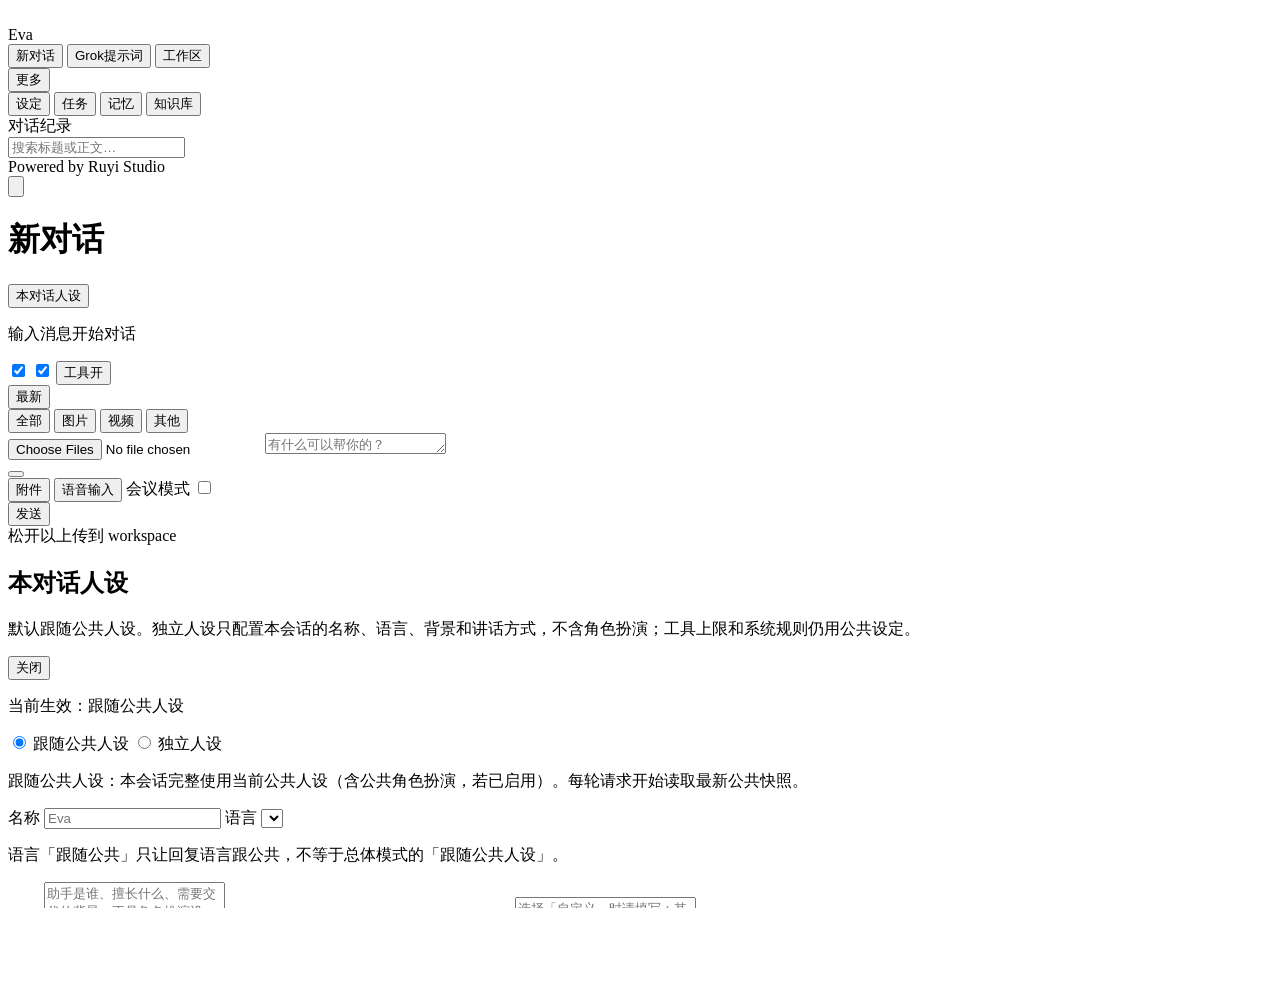
==== commit 15ae8768: "将独立人设改为身份与沟通偏好，不再包含角色扮演 - 默认跟随公共人设，并在弹窗标明生效来源；独立人设只配置名称、语言、背景、讲话方式及回答详略/术语等沟通偏好 - 会话弹窗移除角色扮演/关系/剧情等字" ====
--- a/app/static/index.html
+++ b/app/static/index.html
@@ -15,9 +15,9 @@
  <title>AI 助手</title>
  <link rel="icon" type="image/png" href="/static/logo.png" />
  <link rel="stylesheet" href="/static/css/base.css?v=ux9" />
- <link rel="stylesheet" href="/static/css/sidebar.css?v=persona1" />
+ <link rel="stylesheet" href="/static/css/sidebar.css?v=persona2" />
  <link rel="stylesheet" href="/static/css/messages.css?v=ux9-af4" />
- <link rel="stylesheet" href="/static/css/modals.css?v=persona1" />
+ <link rel="stylesheet" href="/static/css/modals.css?v=persona2" />
  <link rel="stylesheet" href="/static/css/mobile.css?v=ux9" />
  <link rel="stylesheet" href="/static/css/llama-theme.css?v=ux9" />
  <link rel="stylesheet" href="/static/css/motion.css?v=ux10" />
@@ -205,18 +205,19 @@
     <header class="modal-header">
       <div>
         <h2 id="sessionPersonaTitle" class="icon-inline"><span data-ipk="robot-one" data-ipk-class="ipk-sm"></span> 本对话人设</h2>
-        <p class="hint">完整身份与角色扮演字段；工具上限和系统规则仍用公共设定。</p>
+        <p class="hint">默认跟随公共人设。独立人设只配置本会话的名称、语言、背景和讲话方式，不含角色扮演；工具上限和系统规则仍用公共设定。</p>
       </div>
       <button type="button" class="btn icon-inline" id="btnCloseSessionPersona"><span data-ipk="close" data-ipk-class="ipk-sm"></span> 关闭</button>
     </header>
     <div class="modal-body">
-      <p class="sp-source" id="spSourceLine">当前生效：—</p>
+      <p class="sp-source" id="spSourceLine">当前生效：跟随公共人设</p>
       <div class="sp-mode-row">
         <label><input type="radio" name="spMode" id="spModeInherit" value="inherit" checked /> 跟随公共人设</label>
         <label><input type="radio" name="spMode" id="spModeOverride" value="override" /> 独立人设</label>
       </div>
+      <p class="sp-mode-help" id="spModeHelp">跟随公共人设：本会话完整使用当前公共人设（含公共角色扮演，若已启用）。每轮请求开始读取最新公共快照。</p>
       <p class="sp-hint" id="spRoleHint" hidden></p>
-      <form class="sp-form" id="spForm">
+      <form class="sp-form is-inherit" id="spForm">
         <div class="sp-edit-fields agent-form-compact">
           <div class="agent-id-row">
             <div class="agent-id-fields">
@@ -228,38 +229,22 @@
               </label>
             </div>
           </div>
-          <label class="agent-field">角色背景
-            <textarea id="spRoleBackground" class="agent-ta-sm" rows="3" maxlength="8000"></textarea>
+          <p class="field-hint" id="spLangHint">语言「跟随公共」只让回复语言跟公共，不等于总体模式的「跟随公共人设」。</p>
+          <label class="agent-field">背景
+            <textarea id="spRoleBackground" class="agent-ta-sm" rows="3" maxlength="8000" placeholder="助手是谁、擅长什么、需要交代的背景。不是角色扮演设定。"></textarea>
           </label>
-          <label class="agent-roleplay-toggle" for="spRoleplayEnabled">
-            <input type="checkbox" id="spRoleplayEnabled" />
-            <span class="agent-roleplay-toggle-text"><strong>启用角色扮演</strong></span>
+          <label class="agent-field">讲话方式
+            <select id="spSpeechStyle"></select>
           </label>
-          <div id="spRoleplayFields" class="roleplay-fields">
-            <label class="agent-field">扮演强度
-              <select id="spRoleplayIntensity">
-                <option value="light">轻度</option>
-                <option value="medium" selected>中度</option>
-                <option value="deep">深度</option>
-              </select>
+          <label class="agent-field">讲话方式补充 / 自定义要求
+            <textarea id="spSpeechCustom" class="agent-ta-sm" rows="2" maxlength="8000" placeholder="选择「自定义」时请填写；其他方式也可在此补充具体要求。"></textarea>
+          </label>
+          <div class="agent-row agent-row-2">
+            <label class="agent-field">回答详略
+              <select id="spAnswerDetail"></select>
             </label>
-            <label class="agent-field">扮演角色背景
-              <textarea id="spRoleplayBackground" class="agent-ta-sm" rows="3" maxlength="8000"></textarea>
-            </label>
-            <label class="agent-field">与用户关系
-              <textarea id="spRelationship" class="agent-ta-sm" rows="2" maxlength="8000"></textarea>
-            </label>
-            <label class="agent-field">性格与情绪
-              <textarea id="spPersonality" class="agent-ta-sm" rows="2" maxlength="8000"></textarea>
-            </label>
-            <label class="agent-field">说话方式 · 口癖与称呼
-              <textarea id="spSpeechPatterns" class="agent-ta-sm" rows="2" maxlength="8000"></textarea>
-            </label>
-            <label class="agent-field">示例对话
-              <textarea id="spExampleDialogue" class="agent-ta" rows="3" maxlength="8000"></textarea>
-            </label>
-            <label class="agent-field">破戏 / OOC 规则
-              <textarea id="spOocRules" class="agent-ta-sm" rows="2" maxlength="8000"></textarea>
+            <label class="agent-field">术语使用
+              <select id="spTerminology"></select>
             </label>
           </div>
         </div>
@@ -294,7 +279,7 @@
  <!-- Config modal: async (do not block first paint with sync XHR) -->
  <script>
  window.__configModalReady = (function () {
-  var p = fetch("/static/html/config-modal.html?v=persona1", { credentials: "same-origin" })
+  var p = fetch("/static/html/config-modal.html?v=persona2", { credentials: "same-origin" })
    .then(function (r) {
     if (!r.ok) throw new Error("config modal " + r.status);
     return r.text();
@@ -313,19 +298,19 @@
  </script>
 
  <script defer src="/static/js/icons.js"></script>
- <script defer src="/static/js/app-core.js?v=persona1"></script>
+ <script defer src="/static/js/app-core.js?v=persona2"></script>
  <script defer src="/static/js/app-render.js?v=process-consent-1"></script>
- <script defer src="/static/js/app-chat.js?v=persona1"></script>
+ <script defer src="/static/js/app-chat.js?v=persona2"></script>
  <script defer src="/static/js/app-upload.js"></script>
- <script defer src="/static/js/app-voice.js"></script>
+ <script defer src="/static/js/app-voice.js?v=persona2"></script>
  <script defer src="/static/js/app-tts.js"></script>
  <script defer src="/static/js/app-panels.js?v=kbfix1"></script>
  <script defer src="/static/js/app-workspace.js"></script>
- <script defer src="/static/js/app-session-persona.js?v=persona1"></script>
- <script defer src="/static/js/app-config.js?v=persona1"></script>
+ <script defer src="/static/js/app-session-persona.js?v=persona2"></script>
+ <script defer src="/static/js/app-config.js?v=persona2"></script>
  <script defer src="/static/js/app-model-routing.js?v=ux9"></script>
  <script defer src="/static/js/app-llm-failover.js?v=fo2"></script>
- <script defer src="/static/js/app-init.js?v=persona1"></script>
+ <script defer src="/static/js/app-init.js?v=persona2"></script>
 <script defer src="/static/js/app-chat-ux.js?v=ux9"></script>
 <script defer src="/static/js/app-update.js?v=upd1"></script>
 <script defer src="/static/js/app-prompt-studio.js?v=ips18"></script>
